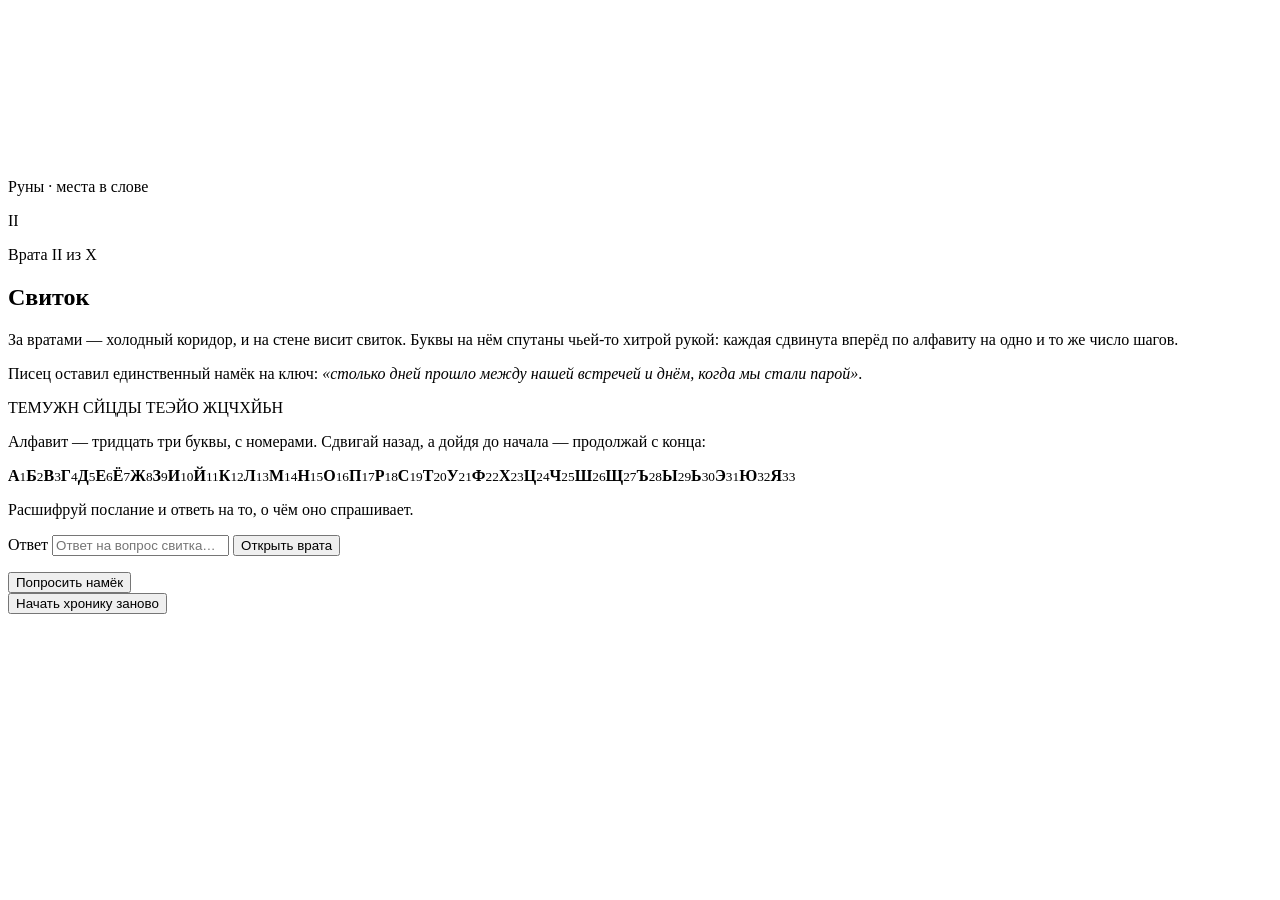
==== 02.html @ 824c7f06 "Add files via upload" ====
<!doctype html>
<html lang="ru">
<head>
<meta charset="utf-8">
<meta name="viewport" content="width=device-width,initial-scale=1">
<meta name="robots" content="noindex,nofollow">
<meta name="theme-color" content="#1a100b">
<title>Врата II · Свиток</title>
<link rel="icon" href="data:image/svg+xml,%3Csvg xmlns='http://www.w3.org/2000/svg' viewBox='0 0 100 100'%3E%3Ccircle cx='50' cy='50' r='46' fill='%23445c3f' stroke='%23c9a45c' stroke-width='5'/%3E%3Cpath d='M30 32L70 72M70 32L30 72' stroke='%23f3e2b3' stroke-width='8' stroke-linecap='round'/%3E%3C/svg%3E">
<link rel="preconnect" href="https://fonts.googleapis.com">
<link rel="preconnect" href="https://fonts.gstatic.com" crossorigin>
<link href="https://fonts.googleapis.com/css2?family=Cormorant+Garamond:ital,wght@0,400;0,600;0,700;1,400;1,600&family=Marck+Script&display=swap" rel="stylesheet">
<link rel="stylesheet" href="assets/style.css">
</head>
<body data-ch="2">
<div id="garland" aria-hidden="true"></div>
<canvas id="embers" aria-hidden="true"></canvas>
<div class="wrap">
<nav id="trail" class="trail" aria-label="Путь по вратам"></nav>
<div class="runes-wrap"><p class="cap">Руны · места в слове</p><div id="runes" class="runes"></div></div>
<article id="chapter" class="panel">
<span class="numeral" aria-hidden="true">II</span>
<p class="kicker">Врата II из X</p>
<h1>Свиток</h1>
<div class="orn"><i></i></div>

<div class="scene"><p>За вратами — холодный коридор, и на стене висит свиток. Буквы на нём спутаны чьей-то хитрой рукой: каждая сдвинута вперёд по алфавиту на одно и то же число шагов.</p>
<p>Писец оставил единственный намёк на ключ: <em>«столько дней прошло между нашей встречей и днём, когда мы стали парой»</em>.</p></div>
<div class="puzzle"><div class="cipher">ТЕМУЖН СЙЦДЫ ТЕЭЙО ЖЦЧХЙЬН</div>
<p>Алфавит — тридцать три буквы, с номерами. Сдвигай назад, а дойдя до начала — продолжай с конца:</p>
<div class="alpha"><span><b>А</b><small>1</small></span><span><b>Б</b><small>2</small></span><span><b>В</b><small>3</small></span><span><b>Г</b><small>4</small></span><span><b>Д</b><small>5</small></span><span><b>Е</b><small>6</small></span><span><b>Ё</b><small>7</small></span><span><b>Ж</b><small>8</small></span><span><b>З</b><small>9</small></span><span><b>И</b><small>10</small></span><span><b>Й</b><small>11</small></span><span><b>К</b><small>12</small></span><span><b>Л</b><small>13</small></span><span><b>М</b><small>14</small></span><span><b>Н</b><small>15</small></span><span><b>О</b><small>16</small></span><span><b>П</b><small>17</small></span><span><b>Р</b><small>18</small></span><span><b>С</b><small>19</small></span><span><b>Т</b><small>20</small></span><span><b>У</b><small>21</small></span><span><b>Ф</b><small>22</small></span><span><b>Х</b><small>23</small></span><span><b>Ц</b><small>24</small></span><span><b>Ч</b><small>25</small></span><span><b>Ш</b><small>26</small></span><span><b>Щ</b><small>27</small></span><span><b>Ъ</b><small>28</small></span><span><b>Ы</b><small>29</small></span><span><b>Ь</b><small>30</small></span><span><b>Э</b><small>31</small></span><span><b>Ю</b><small>32</small></span><span><b>Я</b><small>33</small></span></div></div>
<p class="question">Расшифруй послание и ответь на то, о чём оно спрашивает.</p>
<form id="form" class="answer" autocomplete="off">
<label class="sr" for="answer">Ответ</label>
<input id="answer" type="text" inputmode="text" autocapitalize="none" autocorrect="off" spellcheck="false" placeholder="Ответ на вопрос свитка…">
<button class="btn" type="submit">Открыть врата</button>
</form>
<p id="feedback" class="feedback" role="status" aria-live="polite"></p>
<div class="hints"><button id="hintBtn" class="btn ghost" type="button">Попросить намёк</button><div id="hints"></div></div>
<section id="letter" class="after" hidden>
<div id="award" class="rune-award"></div>
<div class="letter"><p class="to">Юрочка,</p><p>смешно: в тот день, когда мы познакомились, я собирала вещи, чтобы уехать в другой регион. Я говорила тебе об этом — а сама уже знала, что никуда не уеду.</p><p>Июль — месяц, в котором я собиралась уехать и осталась. Лучшее «не уехала» в моей жизни.</p><p class="sig">— Софокл ✦</p></div>
<figure id="memory" class="memory" data-photo="ch02" hidden></figure>
<p class="next"><a class="btn" href="03.html">Дальше — врата III →</a></p>
</section>

</article>
<footer class="foot"><button id="resetBtn" class="linklike" type="button">Начать хронику заново</button></footer>
</div>
<noscript><p style="position:relative;z-index:5;text-align:center;color:#e6d6b9">Для хроники нужен JavaScript — включи его в браузере.</p></noscript>
<script src="assets/config.js"></script>
<script src="assets/quest.js"></script>
<script>QUEST.init({"n":2,"a":["c67e97f4ec89bc9c499c57d30ba2b8ff4c37dc790b2c9a5e229ee3fd84ff2d0a","d44c4e7875298b08cf2be336bcd42d1724d18bcd89a9db93382d1a891adc2a6a","aa577cf4ba08a5da62a503a99129ce4b244b438dcbcfe6f0d8bbe5edfa300f43"],"hints":["Сдвиг — число дней между 24 и 29 июля, то есть пять шагов.","Каждую букву шифра нужно сдвинуть на 5 назад: если в шифре «У», то настоящая буква — «О».","Первое слово послания — «НАЗОВИ». Остальное сам."]});</script>
</body>
</html>
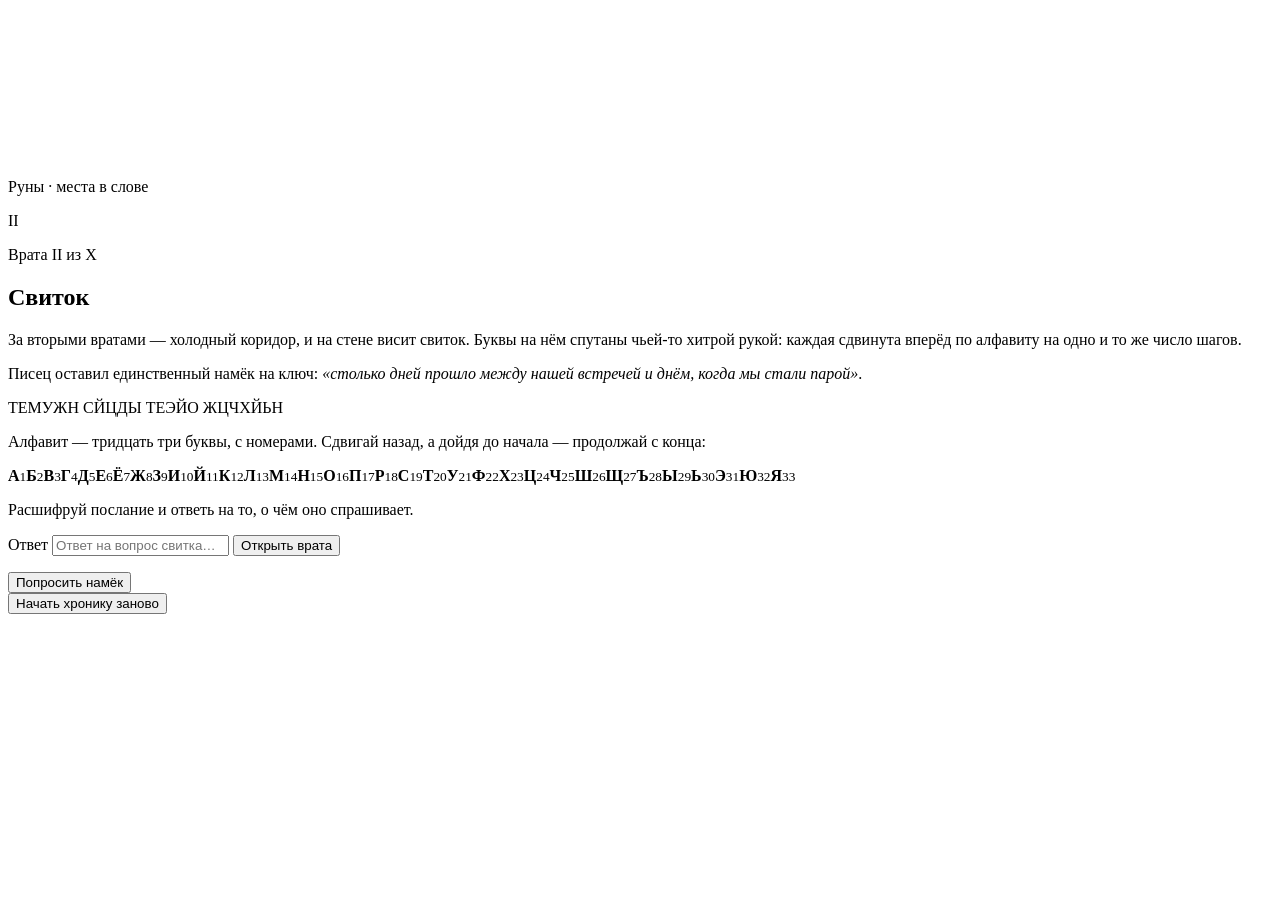
==== commit fefa1fa3: "Add files via upload" ====
--- a/02.html
+++ b/02.html
@@ -24,7 +24,7 @@
 <h1>Свиток</h1>
 <div class="orn"><i></i></div>
 
-<div class="scene"><p>За вратами — холодный коридор, и на стене висит свиток. Буквы на нём спутаны чьей-то хитрой рукой: каждая сдвинута вперёд по алфавиту на одно и то же число шагов.</p>
+<div class="scene"><p>За вторыми вратами — холодный коридор, и на стене висит свиток. Буквы на нём спутаны чьей-то хитрой рукой: каждая сдвинута вперёд по алфавиту на одно и то же число шагов.</p>
 <p>Писец оставил единственный намёк на ключ: <em>«столько дней прошло между нашей встречей и днём, когда мы стали парой»</em>.</p></div>
 <div class="puzzle"><div class="cipher">ТЕМУЖН СЙЦДЫ ТЕЭЙО ЖЦЧХЙЬН</div>
 <p>Алфавит — тридцать три буквы, с номерами. Сдвигай назад, а дойдя до начала — продолжай с конца:</p>
@@ -39,7 +39,7 @@
 <div class="hints"><button id="hintBtn" class="btn ghost" type="button">Попросить намёк</button><div id="hints"></div></div>
 <section id="letter" class="after" hidden>
 <div id="award" class="rune-award"></div>
-<div class="letter"><p class="to">Юрочка,</p><p>смешно: в тот день, когда мы познакомились, я собирала вещи, чтобы уехать в другой регион. Я говорила тебе об этом — а сама уже знала, что никуда не уеду.</p><p>Июль — месяц, в котором я собиралась уехать и осталась. Лучшее «не уехала» в моей жизни.</p><p class="sig">— Софокл ✦</p></div>
+<div class="letter"><p class="to">Юрочка,</p><p>забавно так: в тот день, когда мы познакомились, я собирала вещи, чтобы уехать к матушке насовсем. Я говорила тебе об этом вслух — а сама уже знала, что никуда не уеду.</p><p>Июль — месяц, в котором я должна была уехать и осталась. Ты — лучшее «не уехала» в моей жизни.</p><p class="sig">— Софокл ✦</p></div>
 <figure id="memory" class="memory" data-photo="ch02" hidden></figure>
 <p class="next"><a class="btn" href="03.html">Дальше — врата III →</a></p>
 </section>
